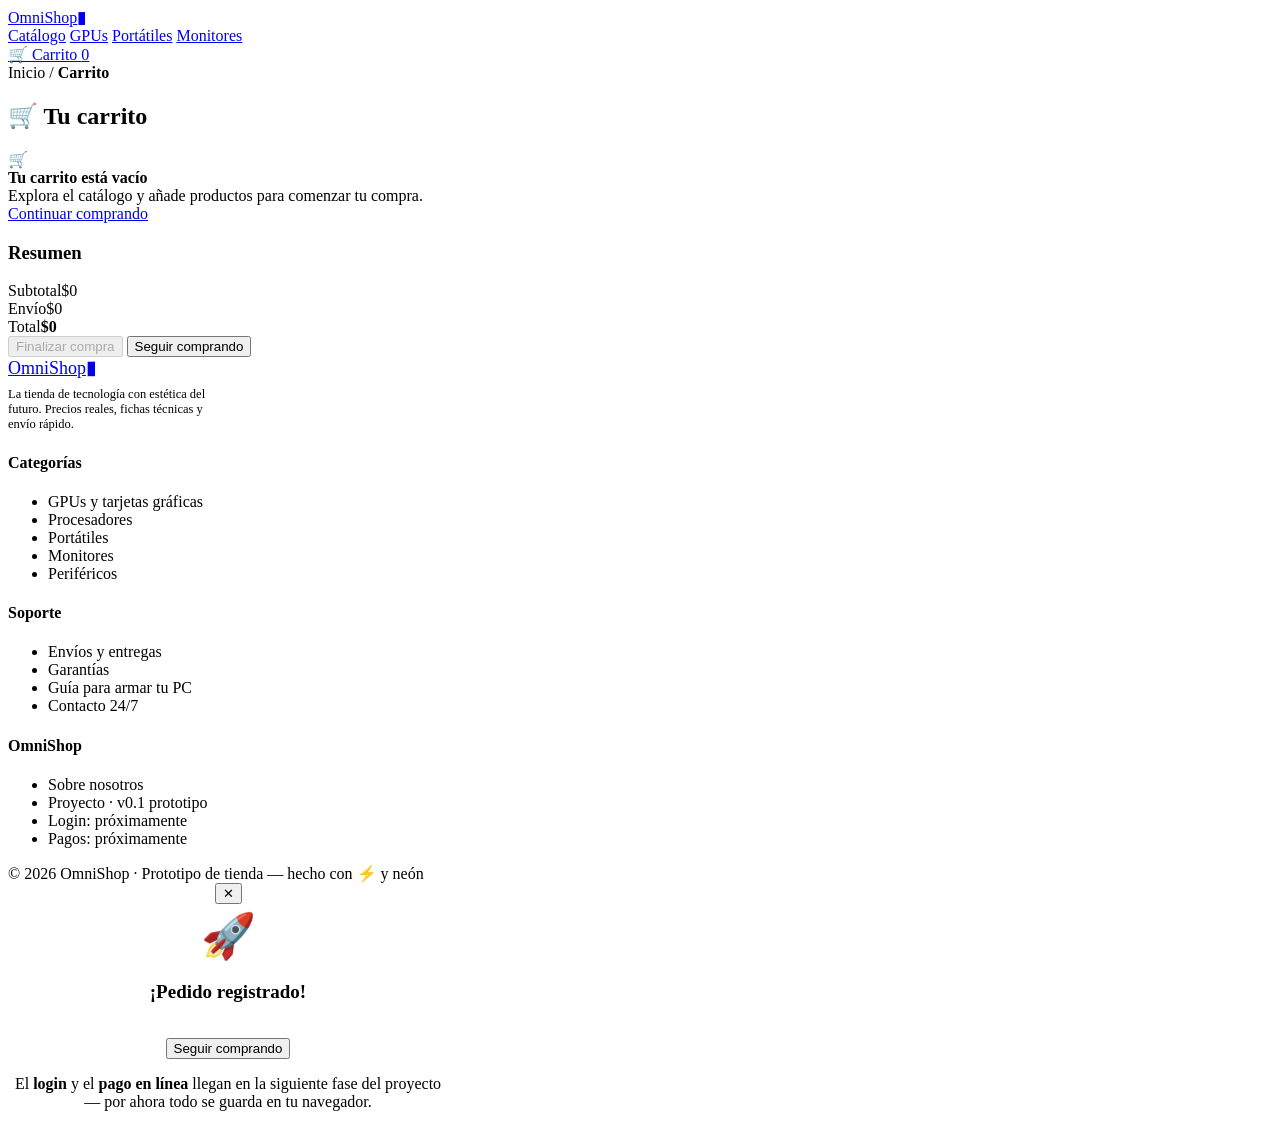
==== carrito.html @ 8737a5ff "estructura base de la pagina web OmniShop" ====
<!DOCTYPE html>
<html lang="es">
<head>
<meta charset="UTF-8">
<meta name="viewport" content="width=device-width, initial-scale=1.0">
<meta name="description" content="OmniShop — Tu carrito de compras: revisa lo pendiente, cambia cantidades y finaliza tu pedido.">
<title>OmniShop ▮ Tu carrito</title>
<link rel="stylesheet" href="styles.css">
</head>
<body>

<header>
  <div class="wrap hbar">
    <a class="logo" href="index.html">OmniShop<b>▮</b></a>
    <nav class="links">
      <a href="index.html#catalogo">Catálogo</a>
      <a href="index.html#catalogo">GPUs</a>
      <a href="index.html#catalogo">Portátiles</a>
      <a href="index.html#catalogo">Monitores</a>
    </nav>
    <a class="cart-btn" href="carrito.html" aria-label="Ir al carrito">🛒 Carrito <span class="cnt hide" id="cart-cnt">0</span></a>
  </div>
</header>

<main class="wrap">
  <div class="crumbs">Inicio / <b>Carrito</b></div>
  <h2 class="cart-h">🛒 Tu carrito <span id="cart-count"></span></h2>

  <div class="cart-layout">
    <section class="cart-items" id="cart-list"><!-- los productos se dibujan aquí --></section>
    <aside class="cart-summary" id="cart-summary"><!-- resumen del pedido aquí --></aside>
  </div>
</main>

<footer>
  <div class="wrap">
    <div class="fcols">
      <div>
        <a class="logo" href="index.html" style="font-size:18px">OmniShop<b>▮</b></a>
        <p style="color:var(--mut);font-size:12.5px;margin-top:8px;max-width:220px">La tienda de tecnología con estética del futuro. Precios reales, fichas técnicas y envío rápido.</p>
      </div>
      <div><h4>Categorías</h4><ul><li>GPUs y tarjetas gráficas</li><li>Procesadores</li><li>Portátiles</li><li>Monitores</li><li>Periféricos</li></ul></div>
      <div><h4>Soporte</h4><ul><li>Envíos y entregas</li><li>Garantías</li><li>Guía para armar tu PC</li><li>Contacto 24/7</li></ul></div>
      <div><h4>OmniShop</h4><ul><li>Sobre nosotros</li><li>Proyecto · v0.1 prototipo</li><li>Login: próximamente</li><li>Pagos: próximamente</li></ul></div>
    </div>
    <div class="fcopy">© 2026 OmniShop · Prototipo de tienda — hecho con ⚡ y neón</div>
  </div>
</footer>

<!-- MODAL CONFIRMACIÓN DE PEDIDO -->
<div class="modal" id="modal-ok" role="dialog" aria-modal="true">
  <div class="box" style="max-width:440px;text-align:center">
    <button class="close-m" id="ok-cerrar" aria-label="Cerrar">✕</button>
    <div style="font-size:44px;margin:6px 0 8px">🚀</div>
    <h3 style="font-size:19px">¡Pedido registrado!</h3>
    <p id="ok-info" style="color:var(--mut);font-size:13px;margin-top:8px;line-height:1.6"></p>
    <button class="checkout" id="ok-btn" style="margin-top:16px">Seguir comprando</button>
    <p class="note">El <b>login</b> y el <b>pago en línea</b> llegan en la siguiente fase del proyecto — por ahora todo se guarda en tu navegador.</p>
  </div>
</div>

<div class="toasts" id="toasts"></div>

<script src="script.js"></script>
</body>
</html>
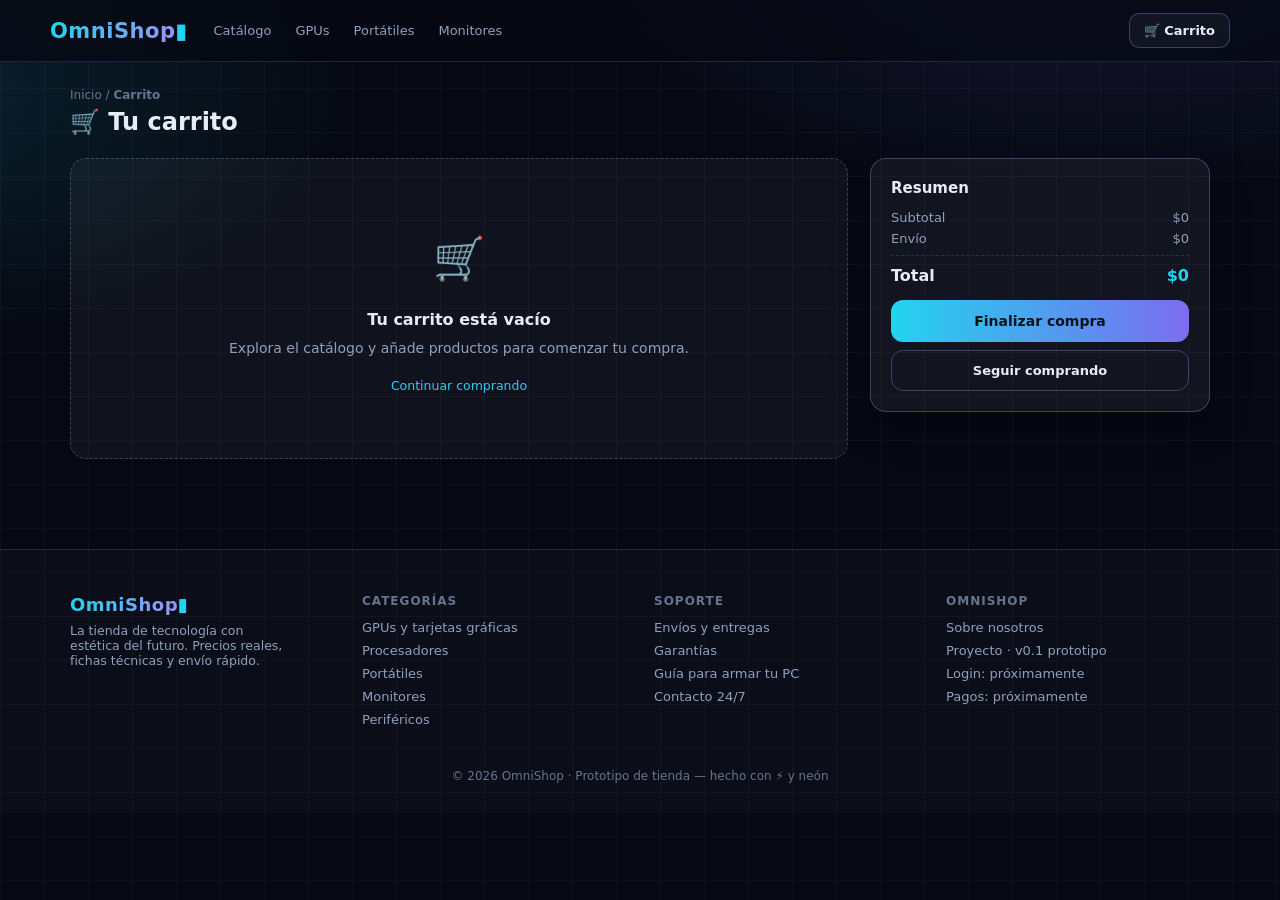
==== commit 55f700d2: "Corregir arrores" ====
--- a/carrito.html
+++ b/carrito.html
@@ -1,11 +1,11 @@
-<!DOCTYPE html>
+﻿<!DOCTYPE html>
 <html lang="es">
 <head>
 <meta charset="UTF-8">
 <meta name="viewport" content="width=device-width, initial-scale=1.0">
 <meta name="description" content="OmniShop — Tu carrito de compras: revisa lo pendiente, cambia cantidades y finaliza tu pedido.">
 <title>OmniShop ▮ Tu carrito</title>
-<link rel="stylesheet" href="styles.css">
+<link rel="stylesheet" href="style.css">
 </head>
 <body>
 
@@ -63,4 +63,4 @@
 
 <script src="script.js"></script>
 </body>
-</html>+</html>
--- a/style.css
+++ b/style.css
@@ -0,0 +1,221 @@
+/* =========================================================
+   OmniShop — prototipo v0.1 · styles.css
+   Estética futurista: oscuro, neón cian/violeta, vidrio.
+   ========================================================= */
+:root{
+  --bg:#060913; --bg2:#0a0f22; --panel:rgba(255,255,255,.045);
+  --line:rgba(139,160,255,.18); --line2:rgba(139,160,255,.32);
+  --txt:#e8ecf8; --mut:#8fa0bd; --dim:#66748f;
+  --cyan:#22d3ee; --violet:#a78bfa; --green:#34d399; --amber:#fbbf24; --red:#fb7185;
+  --grad:linear-gradient(90deg,#22d3ee,#7c6cf0);
+  --font:'Segoe UI',system-ui,-apple-system,'Roboto',sans-serif;
+  --mono:ui-monospace,'Cascadia Mono','JetBrains Mono',Consolas,monospace;
+}
+*{box-sizing:border-box;margin:0;padding:0}
+html{scroll-behavior:smooth}
+body{
+  font-family:var(--font); background:var(--bg); color:var(--txt);
+  min-height:100vh; overflow-x:hidden;
+  background-image:
+    radial-gradient(900px 480px at 85% -10%, rgba(124,108,240,.16), transparent 60%),
+    radial-gradient(800px 420px at -10% 10%, rgba(34,211,238,.13), transparent 60%),
+    linear-gradient(rgba(139,160,255,.045) 1px, transparent 1px),
+    linear-gradient(90deg, rgba(139,160,255,.045) 1px, transparent 1px);
+  background-size:auto,auto,44px 44px,44px 44px;
+}
+::selection{background:rgba(34,211,238,.35)}
+a{color:var(--cyan);text-decoration:none}
+.wrap{max-width:1180px;margin:0 auto;padding:0 20px}
+
+/* ---------- HEADER ---------- */
+header{
+  position:sticky;top:0;z-index:50;
+  background:rgba(6,9,19,.75);backdrop-filter:blur(14px);-webkit-backdrop-filter:blur(14px);
+  border-bottom:1px solid var(--line);
+}
+.hbar{display:flex;align-items:center;gap:16px;padding:13px 0;flex-wrap:wrap}
+.logo{font-size:21px;font-weight:800;letter-spacing:.5px;white-space:nowrap;
+  background:linear-gradient(90deg,#22d3ee,#a78bfa);-webkit-background-clip:text;background-clip:text;color:transparent}
+.logo b{color:var(--cyan);-webkit-text-fill-color:currentColor}
+nav.links{display:flex;gap:4px;flex:1;min-width:200px}
+nav.links a{color:var(--mut);font-size:13px;padding:6px 10px;border-radius:8px;transition:.2s}
+nav.links a:hover{color:var(--txt);background:rgba(255,255,255,.06)}
+.search{flex:1 1 240px;display:flex;align-items:center;gap:8px;background:var(--panel);
+  border:1px solid var(--line);border-radius:999px;padding:8px 14px;transition:.2s}
+.search:focus-within{border-color:var(--cyan);box-shadow:0 0 0 3px rgba(34,211,238,.15)}
+.search input{flex:1;background:none;border:0;outline:none;color:var(--txt);font-size:13px;font-family:var(--font)}
+.search input::placeholder{color:var(--dim)}
+.btn{border:0;border-radius:10px;padding:9px 16px;font-size:13px;font-weight:700;cursor:pointer;
+  font-family:var(--font);transition:.2s;display:inline-flex;align-items:center;justify-content:center}
+.btn-ghost{background:transparent;border:1px solid var(--line2);color:var(--txt)}
+.btn-ghost:hover{border-color:var(--cyan);box-shadow:0 0 14px rgba(34,211,238,.25)}
+.btn-grad{background:var(--grad);color:#04121a;box-shadow:0 4px 18px rgba(34,211,238,.28)}
+.btn-grad:hover{filter:brightness(1.12);transform:translateY(-1px)}
+.cart-btn{position:relative;display:inline-flex;align-items:center;gap:6px;background:var(--panel);
+  border:1px solid var(--line2);color:var(--txt);text-decoration:none;
+  border-radius:10px;padding:9px 14px;cursor:pointer;font-size:13px;font-weight:700;transition:.2s}
+.cart-btn:hover{border-color:var(--cyan);box-shadow:0 0 14px rgba(34,211,238,.22)}
+.cart-btn .cnt{position:absolute;top:-7px;right:-7px;background:var(--grad);color:#04121a;
+  font-size:11px;font-weight:800;border-radius:999px;min-width:20px;height:20px;display:flex;
+  align-items:center;justify-content:center;padding:0 5px;box-shadow:0 2px 8px rgba(0,0,0,.4)}
+.cart-btn .cnt.hide{display:none}
+
+/* ---------- HERO ---------- */
+.hero{position:relative;padding:74px 0 58px;text-align:center}
+.hero .orb{position:absolute;border-radius:50%;filter:blur(70px);opacity:.5;animation:float 9s ease-in-out infinite}
+.orb.o1{width:340px;height:340px;background:#22d3ee;top:-80px;right:6%}
+.orb.o2{width:300px;height:300px;background:#7c6cf0;bottom:-110px;left:4%;animation-delay:-4.5s}
+@keyframes float{0%,100%{transform:translateY(0)}50%{transform:translateY(22px)}}
+.hero h1{font-size:clamp(30px,5vw,54px);font-weight:800;line-height:1.14;letter-spacing:-.5px}
+.hero h1 span{background:linear-gradient(90deg,#22d3ee,#a78bfa);-webkit-background-clip:text;background-clip:text;color:transparent}
+.hero p{color:var(--mut);margin:16px auto 28px;max-width:560px;font-size:15px;line-height:1.6}
+.hero .cta{display:flex;gap:12px;justify-content:center;flex-wrap:wrap}
+.hero .stats{display:flex;gap:34px;justify-content:center;margin-top:42px;flex-wrap:wrap}
+.hero .stats div{font-size:12px;color:var(--mut)}
+.hero .stats b{display:block;font-size:22px;color:var(--txt);font-family:var(--mono);margin-bottom:2px}
+.hero .stats b em{font-style:normal;color:var(--cyan)}
+
+/* ---------- FILTROS ---------- */
+.toolbar{display:flex;align-items:center;gap:12px;flex-wrap:wrap;margin:6px 0 22px}
+.chips{display:flex;gap:8px;flex-wrap:wrap;flex:1}
+.chip{background:var(--panel);border:1px solid var(--line);color:var(--mut);border-radius:999px;
+  padding:7px 14px;font-size:12.5px;cursor:pointer;transition:.2s;font-family:var(--font)}
+.chip:hover{color:var(--txt);border-color:var(--line2)}
+.chip.on{background:var(--grad);border-color:transparent;color:#04121a;font-weight:700}
+.sort{background:var(--panel);border:1px solid var(--line);color:var(--txt);border-radius:10px;
+  padding:8px 10px;font-size:12.5px;font-family:var(--font);outline:none;cursor:pointer}
+.sort:focus{border-color:var(--cyan)}
+
+/* ---------- GRID DE PRODUCTOS ---------- */
+.grid{display:grid;grid-template-columns:repeat(auto-fill,minmax(248px,1fr));gap:18px;padding-bottom:60px}
+.card{position:relative;background:var(--panel);border:1px solid var(--line);border-radius:16px;
+  padding:14px;display:flex;flex-direction:column;gap:10px;transition:transform .22s,box-shadow .22s,border-color .22s}
+.card:hover{transform:translateY(-4px);border-color:rgba(34,211,238,.55);box-shadow:0 14px 40px rgba(0,0,0,.45),0 0 24px rgba(34,211,238,.12)}
+.card .art{background:rgba(5,8,20,.6);border:1px solid var(--line);border-radius:12px;padding:10px;
+  display:flex;align-items:center;justify-content:center;position:relative}
+.card .art svg{width:100%;height:auto;max-height:96px}
+.badge{position:absolute;top:22px;left:22px;font-size:10.5px;font-weight:800;letter-spacing:.4px;
+  border-radius:999px;padding:3px 9px;z-index:2;white-space:nowrap;pointer-events:none}
+.badge.dest{background:var(--grad);color:#04121a;left:22px;right:auto}
+.badge.off{background:rgba(251,113,133,.16);color:var(--red);border:1px solid rgba(251,113,133,.4);left:auto;right:22px}
+.brand{font-size:11px;color:var(--cyan);font-weight:700;letter-spacing:.6px;text-transform:uppercase;
+  overflow-wrap:anywhere;word-break:break-word}
+.card h3{font-size:15px;font-weight:700;line-height:1.3;overflow-wrap:anywhere;word-break:break-word;hyphens:auto}
+.rate{font-size:12px;color:var(--amber)}
+.rate span{color:var(--dim)}
+.specs-mini{font-size:11.5px;color:var(--mut);line-height:1.5;font-family:var(--mono);overflow-wrap:anywhere;word-break:break-word}
+.prow{display:flex;align-items:baseline;gap:8px;flex-wrap:wrap}
+.price{font-size:20px;font-weight:800;color:var(--txt);overflow-wrap:anywhere;word-break:break-word}
+.price b{color:var(--cyan)}
+.before{font-size:12px;color:var(--dim);text-decoration:line-through;overflow-wrap:anywhere;word-break:break-word}
+.off-tag{font-size:11px;color:var(--green);font-weight:700;overflow-wrap:anywhere;word-break:break-word}
+.stock{font-size:11px;color:var(--green);overflow-wrap:anywhere;word-break:break-word}
+.stock.low{color:var(--amber)}
+.stock.out{color:var(--red)}
+.cactions{display:flex;gap:8px;margin-top:auto}
+.cactions button{flex:1;border-radius:10px;padding:9px 6px;font-size:12.5px;font-weight:700;cursor:pointer;font-family:var(--font);transition:.2s}
+.b-detail{background:transparent;border:1px solid var(--line2);color:var(--txt)}
+.b-detail:hover{border-color:var(--violet);box-shadow:0 0 12px rgba(167,139,250,.25)}
+.b-add{background:var(--grad);border:0;color:#04121a}
+.b-add:hover{filter:brightness(1.12)}
+.empty{grid-column:1/-1;text-align:center;color:var(--mut);padding:60px 0;font-size:14px}
+
+/* ---------- PÁGINA CARRITO ---------- */
+.crumbs{font-size:12px;color:var(--dim);margin:26px 0 4px}
+.cart-h{font-size:24px;font-weight:800;margin:6px 0 22px}
+.cart-h span{color:var(--cyan);font-size:15px;font-weight:600;margin-left:4px}
+.cart-layout{display:grid;grid-template-columns:1fr 340px;gap:22px;align-items:start;padding-bottom:60px}
+.cart-items{display:flex;flex-direction:column;gap:14px}
+.cart-item{display:flex;gap:16px;align-items:center;background:var(--panel);border:1px solid var(--line);
+  border-radius:16px;padding:14px;flex-wrap:wrap;transition:border-color .2s}
+.cart-item:hover{border-color:rgba(34,211,238,.45)}
+.cart-item .tart{width:88px;height:64px;flex:none;background:rgba(5,8,20,.6);border:1px solid var(--line);
+  border-radius:10px;padding:6px;display:flex;align-items:center;justify-content:center}
+.cart-item .tart svg{width:100%;height:100%}
+.cinfor{flex:1;min-width:170px}
+.cname{font-size:14px;font-weight:700;line-height:1.25;overflow-wrap:anywhere;word-break:break-word;hyphens:auto}
+.cbrand{font-size:11px;color:var(--cyan);font-weight:700;letter-spacing:.6px;text-transform:uppercase;margin-top:3px;overflow-wrap:anywhere;word-break:break-word}
+.cunit{font-size:12px;color:var(--mut);margin-top:2px;overflow-wrap:anywhere;word-break:break-word}
+.cart-item .qty{margin-top:8px}
+.cart-item .qty button{width:26px;height:26px;font-size:14px}
+.ctot{text-align:right;min-width:96px}
+.ctot .v{font-size:17px;font-weight:800;color:var(--cyan);overflow-wrap:anywhere;word-break:break-word}
+.ctot .rm{background:none;border:0;color:var(--dim);font-size:15px;cursor:pointer;padding:4px;margin-top:4px}
+.ctot .rm:hover{color:var(--red)}
+.cart-summary{position:sticky;top:84px;background:rgba(255,255,255,.05);border:1px solid var(--line2);
+  border-radius:16px;padding:20px;box-shadow:0 14px 40px rgba(0,0,0,.3)}
+.cart-summary h3{font-size:15px;margin-bottom:10px}
+.free-line{font-size:11.5px;color:var(--mut);margin-bottom:12px}
+.free-line .bar{height:6px;background:rgba(255,255,255,.08);border-radius:99px;margin-top:6px;overflow:hidden}
+.free-line .bar i{display:block;height:100%;background:var(--grad);border-radius:99px;transition:width .4s}
+.row{display:flex;justify-content:space-between;font-size:13px;color:var(--mut);padding:3px 0}
+.row.total{font-size:16px;color:var(--txt);font-weight:800;border-top:1px dashed var(--line);margin-top:6px;padding-top:10px}
+.row.total b{color:var(--cyan)}
+.checkout{width:100%;margin-top:12px;padding:13px;border:0;border-radius:12px;background:var(--grad);
+  color:#04121a;font-size:14px;font-weight:800;cursor:pointer;transition:.2s;font-family:var(--font)}
+.checkout:hover{filter:brightness(1.12)}
+.btn-sec{width:100%;margin-top:8px;padding:12px;border-radius:12px;background:transparent;
+  border:1px solid var(--line2);color:var(--txt);font-size:13px;font-weight:700;cursor:pointer;
+  transition:.2s;font-family:var(--font)}
+.btn-sec:hover{border-color:var(--cyan);box-shadow:0 0 12px rgba(34,211,238,.2)}
+.cont-link{display:block;text-align:center;margin-top:12px;font-size:12.5px}
+.cont-link:hover{color:var(--txt)}
+.cart-empty{grid-column:1/-1;text-align:center;background:var(--panel);border:1px dashed var(--line2);
+  border-radius:16px;padding:60px 20px;font-size:14px;color:var(--mut);line-height:1.9}
+.cart-empty .big{font-size:42px;margin-bottom:6px}
+.cart-empty b{color:var(--txt);font-size:16px}
+.cart-empty a{margin-top:12px;display:inline-block;text-decoration:none}
+
+/* ---------- MODAL ---------- */
+.modal{position:fixed;inset:0;z-index:98;display:none;align-items:center;justify-content:center;padding:20px}
+.modal.show{display:flex}
+.modal .box{background:#0b1026;border:1px solid var(--line2);border-radius:20px;max-width:620px;width:100%;
+  max-height:88vh;overflow-y:auto;padding:26px;position:relative;box-shadow:0 30px 80px rgba(0,0,0,.6),0 0 40px rgba(34,211,238,.08)}
+.modal .big{display:flex;gap:20px;flex-wrap:wrap;margin:14px 0}
+.modal .big .art{flex:1 1 220px;background:rgba(5,8,20,.6);border:1px solid var(--line);border-radius:14px;padding:16px;display:flex;align-items:center;justify-content:center}
+.modal .big .art svg{width:100%;max-height:150px}
+.modal .big .meta{flex:1 1 220px}
+.modal h3{font-size:20px;line-height:1.25;overflow-wrap:anywhere;word-break:break-word;hyphens:auto}
+.specs{list-style:none;margin:12px 0;border:1px solid var(--line);border-radius:12px;overflow:hidden}
+.specs li{display:flex;justify-content:space-between;gap:10px;padding:9px 14px;font-size:12.5px;border-bottom:1px solid var(--line);overflow-wrap:anywhere;word-break:break-word}
+.specs li:last-child{border-bottom:0}
+.specs li span{color:var(--mut);overflow-wrap:anywhere;word-break:break-word}
+.specs li b{font-weight:600;text-align:right;font-family:var(--mono);font-size:12px;overflow-wrap:anywhere;word-break:break-word}
+.qty{display:flex;align-items:center;gap:8px}
+.qty button{width:22px;height:22px;border-radius:6px;border:1px solid var(--line2);background:transparent;color:var(--txt);
+  cursor:pointer;font-size:13px;line-height:1}
+.qty button:hover{border-color:var(--cyan)}
+.qty span{font-size:13px;font-family:var(--mono);min-width:16px;text-align:center}
+.buyrow{display:flex;gap:10px;align-items:center;margin-top:14px;flex-wrap:wrap}
+.buyrow .qty{margin:0}
+.buyrow .qty button{width:30px;height:30px;font-size:15px}
+.buyrow .qty span{font-size:15px;min-width:22px}
+.m-price{font-size:24px;font-weight:800;overflow-wrap:anywhere;word-break:break-word}
+.m-price b{color:var(--cyan)}
+.note{font-size:12px;color:var(--mut);margin-top:12px;line-height:1.6;overflow-wrap:anywhere;word-break:break-word}
+.close-m{position:absolute;top:14px;right:16px;background:none;border:0;color:var(--mut);font-size:22px;cursor:pointer}
+.close-m:hover{color:var(--txt)}
+
+/* ---------- TOAST ---------- */
+.toasts{position:fixed;top:18px;right:18px;z-index:120;display:flex;flex-direction:column;gap:8px}
+.toast{background:#0c1226;border:1px solid rgba(52,211,153,.5);color:#b9f7dd;border-radius:12px;
+  padding:11px 16px;font-size:13px;font-weight:600;box-shadow:0 10px 30px rgba(0,0,0,.5);
+  opacity:0;transform:translateX(24px);transition:.3s;max-width:300px}
+.toast.show{opacity:1;transform:translateX(0)}
+.toast.err{border-color:rgba(251,113,133,.5);color:#ffc9d2}
+
+/* ---------- FOOTER ---------- */
+footer{border-top:1px solid var(--line);background:rgba(255,255,255,.02);padding:44px 0 30px;margin-top:30px}
+.fcols{display:grid;grid-template-columns:repeat(auto-fit,minmax(180px,1fr));gap:28px}
+footer h4{font-size:12px;letter-spacing:1px;text-transform:uppercase;color:var(--dim);margin-bottom:12px}
+footer li{list-style:none;font-size:13px;color:var(--mut);margin-bottom:8px;cursor:pointer}
+footer li:hover{color:var(--cyan)}
+.fcopy{text-align:center;color:var(--dim);font-size:12px;margin-top:34px}
+@media (max-width:860px){
+  .cart-layout{grid-template-columns:1fr}
+  .cart-summary{position:static}
+}
+@media (max-width:760px){
+  nav.links{display:none}
+  .hero{padding:52px 0 44px}
+}
